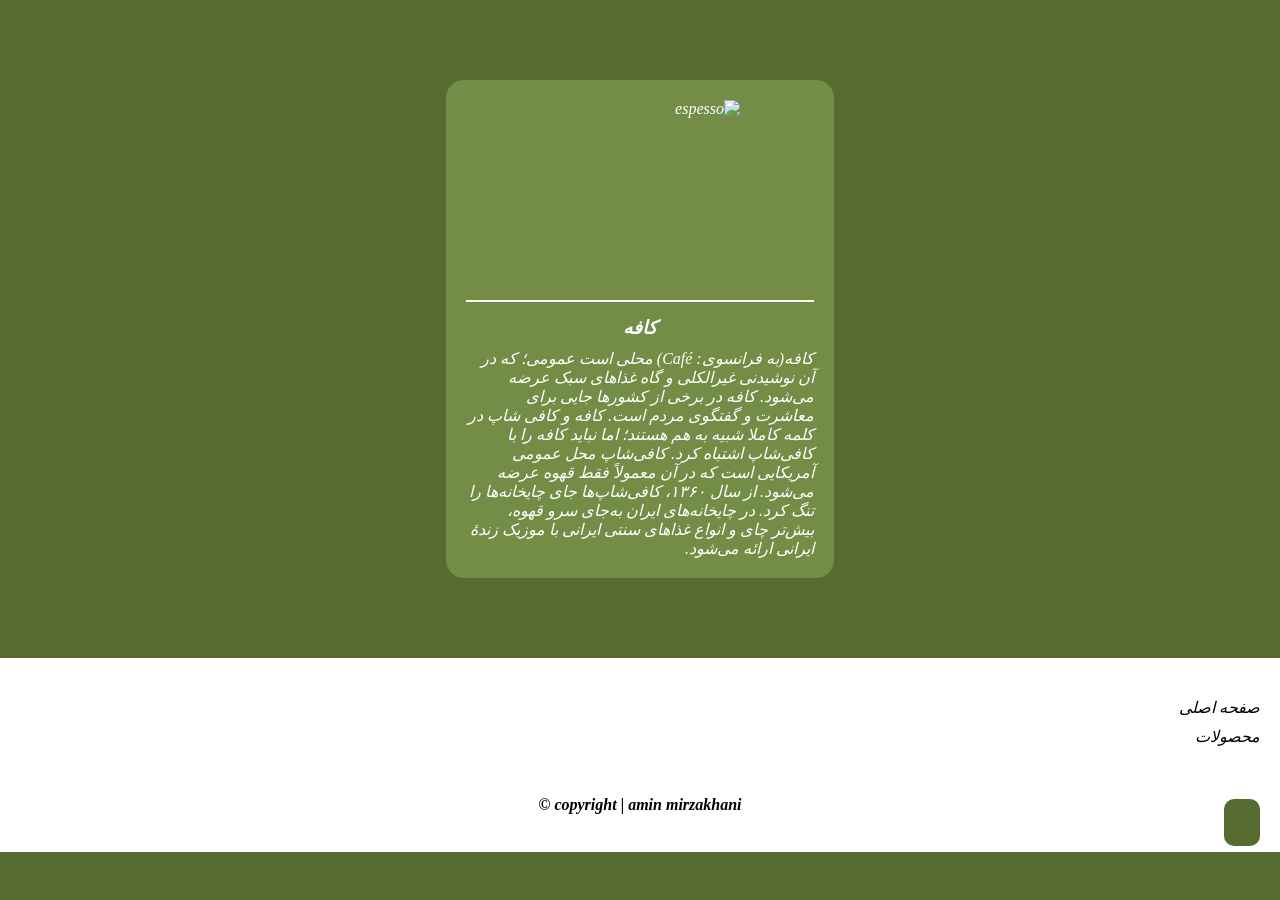
==== blog.html @ 1db36220 "Add files via upload" ====
<!DOCTYPE html>
<html lang="fa" dir="rtl">
<head>
    <meta charset="UTF-8">
    <meta name="viewport" content="width=device-width, initial-scale=1.0">
    <title>amin cشfe blog</title>
      <link rel="icon" href="./photo/لوگوی کافی شاپ.ai" type="image/ai"/>
    <link rel="stylesheet" href="https://cdnjs.cloudflare.com/ajax/libs/font-awesome/7.3.1/css/all.css" integrity="sha512-x9WwyMYBnlXMNQ6kQ/Lyzu1NqIhLQKL5Oq6xByfXuRj7s9CskyCbLv/1IjqzJmXwFXWr0ov6jBV7Qbc0hh9nHg==" crossorigin="anonymous" referrerpolicy="no-referrer">
    <link rel="stylesheet" href="./styles.css">
</head>
<body>
  <main>
      <div class="menu-list">
        <section class="menu-item">
          <img
            src="./photo/کالری-قهوه-چقدر-است.webp"
            alt="espesso"
            class="menu-img"
            width="150px"
          />
          <h3 style="text-align: center;" class="menu-title">کافه</h3>
          <div class="menu-info">
                <p>کافه(به فرانسوی: Café) محلی است عمومی؛ که در آن نوشیدنی غیرالکلی و گاه غذاهای سبک عرضه می‌شود. کافه در برخی از کشورها جایی برای معاشرت و گفتگوی مردم است. کافه و کافی شاپ در کلمه کاملا شبیه به هم هستند؛ اما نباید کافه را با کافی‌شاپ اشتباه کرد. کافی‌شاپ محل عمومی آمریکایی است که در آن معمولاً فقط قهوه عرضه می‌شود. از سال ۱۳۶۰، کافی‌شاپ‌ها جای چایخانه‌ها را تنگ کرد. در چایخانه‌های ایران به‌جای سرو قهوه، بیش‌تر چای و انواع غذاهای سنتی ایرانی با موزیک زندهٔ ایرانی ارائه می‌شود.</p>
              </div>
            </main>
        </section>
         <footer id="footer">
      <div class="footer-info-box">
        <!-- footer link -->
        <section class="footer-section">
            <ul class="footer-list">
          <li class="footer-link">
            <a href="./index.html"> <i class="fas fa-home"></i> صفحه اصلی</a>
          </li>
          <li class="footer-link">
            <a href="./products.html">
              <i class="fas fa-clipboard-list"></i>محصولات</a
            >
          </li>
        </ul>
        </section>
      </div>
      <b><p class="footer-copyright">copyright | amin mirzakhani &copy;</p></b>
      <a href="#" class="go-top-link">
        <i class="fa fa-arrow-up"></i>
      </a>
    </footer>
</body>
</html>
---- styles.css ----
*{
    margin: 0;
    padding: 0;   
}

html{
    direction: rtl;
    scroll-behavior: smooth;
}

body {
    font-style: italic;
    background: darkolivegreen;
}
ul{
    list-style-type: none;
}
a{
    text-decoration: none;
    color: inherit;
}
#header{
    background: white;
    display: flex;
    align-items: center;
    justify-content: space-between;
    border-radius: 50px;
    margin: 20px;
    padding: 10px 20px;
}
/* .logo */
#header .logo-link{
line-height: 0;
}
#header .logo-link .logo-img{
width: 60px;
}
/* header-list */
#header .navbar-list {
    display: flex;
    gap: 30px;
}
/* contact link */
#header .header-contact{
background: darkolivegreen;
color: white;
padding: 8px 13px;
border-radius: 10px;
}
#header .header-contact .contact-icon{
margin-right: 5px;
}
/* products list style */
.menu-list{
    display: flex;
    justify-content: space-around;
    flex-wrap: wrap;
    gap: 20px;
    margin: 80px 40px;
}
.menu-list .menu-item{
    background: rgba(123, 150, 76, 0.795);
border-radius: 18px;
width: 29%;
color: white;
padding: 20px;
}
img{
    /* width: 100%; */
}
.menu-list .menu-item .menu-img{
 width: 200px; 
 height: 200px;
 object-fit: contain;
 margin: 0 auto;  
 display: block;
}
.menu-list .menu-item .menu-title{
    border-top: 2px solid white;
    padding-top: 15px;
margin-bottom: 10px;
}
.menu-list .menu-item .menu-info{
    display: flex;
    justify-content: space-between;
}
.menu-list .menu-item .menu-info .order{
    background: white;
    color: black;
    padding: 5px 10px;
    border-radius: 10px;
}ّ

#footer {
padding: 20px;
 padding-top: 40px;
}

#footer .footer-info-box {
    display: flex;
    align-items: center;
    gap: 80px;
   
}
#footer .footer-info-box .footer-section {
    width: 50%;
}
#footer .footer-info-box .footer-section .footer-title {
margin-bottom: 10px;
}
#footer .footer-info-box .footer-section .footer-title .text{
    line-height: 35px;
}
#footer .footer-info-box .footer-section .footer-list .footer-link{
    margin-bottom: 10px;
}
/* copyright */
#footer .footer-copyright {
    text-align: center;
    margin-top: 40px;
}
#footer {
    background: white;
    padding: 20px;
    padding-top: 40px;
}
#footer .go-top-link{
    background: darkolivegreen;
    padding: 15px 18px;
    border-radius: 10px;
}
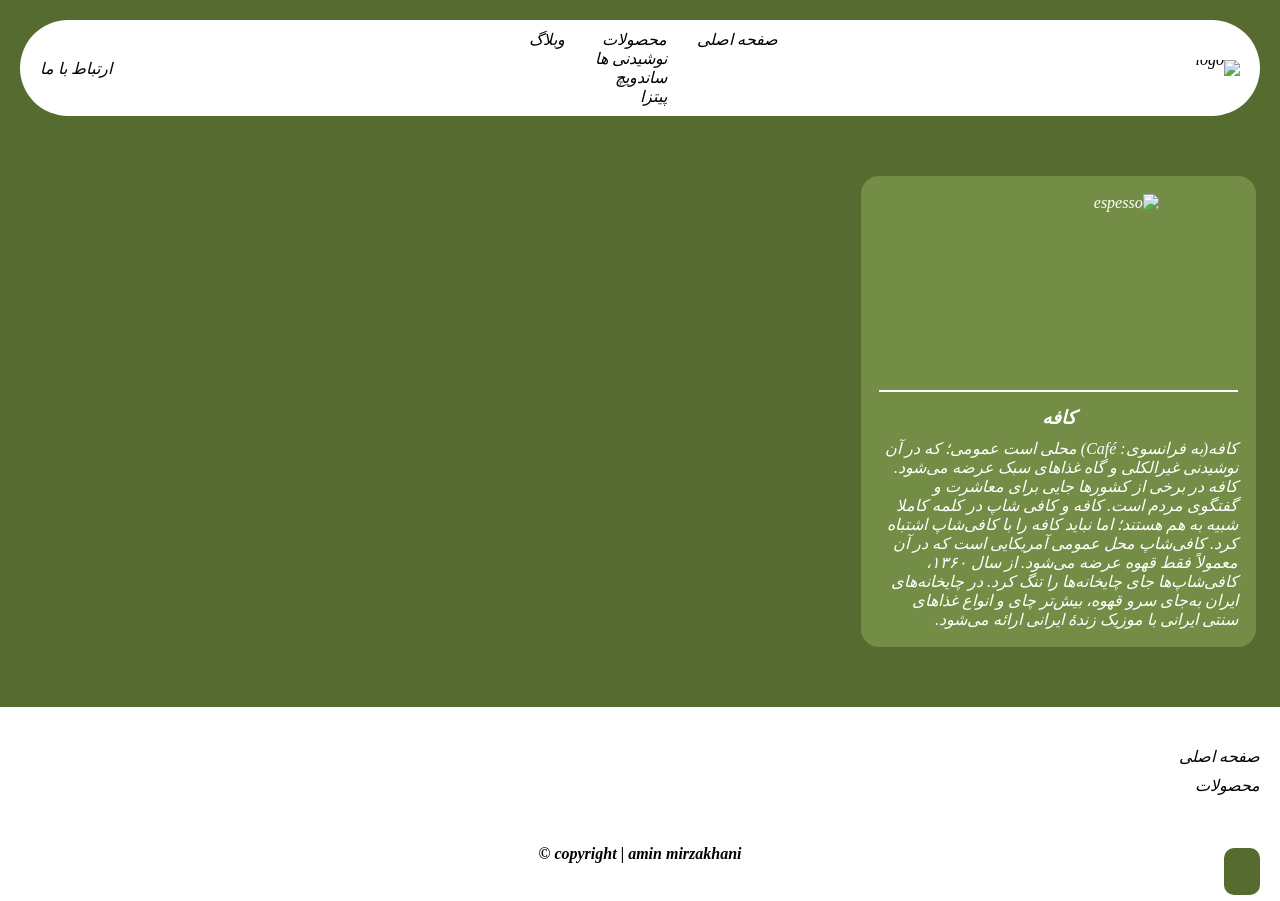
==== commit 6cb576e0: "Update blog.html" ====
--- a/blog.html
+++ b/blog.html
@@ -6,9 +6,59 @@
     <title>amin cشfe blog</title>
       <link rel="icon" href="./photo/لوگوی کافی شاپ.ai" type="image/ai"/>
     <link rel="stylesheet" href="https://cdnjs.cloudflare.com/ajax/libs/font-awesome/7.3.1/css/all.css" integrity="sha512-x9WwyMYBnlXMNQ6kQ/Lyzu1NqIhLQKL5Oq6xByfXuRj7s9CskyCbLv/1IjqzJmXwFXWr0ov6jBV7Qbc0hh9nHg==" crossorigin="anonymous" referrerpolicy="no-referrer">
+    <link rel="stylesheet" href="./blog.css">
     <link rel="stylesheet" href="./styles.css">
+    <link rel="shortcut icon" href="./photo/logo.png" type="image/x-icon">
 </head>
 <body>
+
+    <!--************* Start Header *************-->
+    <header id="header">
+      <a href="/" class="logo-link">
+        <img src="./photo/logo.png" alt="logo" class="logo-img" />
+      </a>
+
+      <!-- navbar list -->
+      <nav>
+        <ul class="navbar-list">
+          <li>
+            <a href="./index.html">
+              <i class="fas fa-home"></i>
+              صفحه اصلی</a
+            >
+          </li>
+
+          <li id="product-item">
+            <a href="#">
+              <i class="fas fa-clipboard-list"></i>
+              محصولات
+              <i class="fa fa-angle-down"></i>
+            </a>
+            <ul class="submenu">
+              <li><a href="#">نوشیدنی ها</a></li>
+              <li><a href="#">ساندویچ</a></li>
+              <li><a href="#">پیتزا</a></li>
+            </ul>
+          </li>
+
+          <li>
+            <a href="./blog.html">
+              <i class="fab fa-blogger-b"></i>
+              وبلاگ
+            </a>
+          </li>
+        </ul>
+      </nav>
+
+      <!-- contact link -->
+      <a href="#" class="header-contact-link">
+        ارتباط با ما
+        <i class="fas fa-phone contact-icon"></i>
+      </a>
+    </header>
+
+
+    <!------------------- main ------------------->
   <main>
       <div class="menu-list">
         <section class="menu-item">
@@ -46,4 +96,4 @@
       </a>
     </footer>
 </body>
-</html>+</html>
--- a/styles.css
+++ b/styles.css
@@ -130,3 +130,169 @@
     border-radius: 10px;
 }
 
+/* ==============================
+   Responsive Fix - Cafe Amin
+   ============================== */
+
+/* 1. محاسبه صحیح عرض عناصر */
+*,
+*::before,
+*::after {
+    box-sizing: border-box;
+}
+
+html {
+    width: 100%;
+}
+
+body {
+    margin: 0;
+    min-width: 0;
+    overflow-wrap: break-word;
+}
+
+/* 2. چیدمان واکنش‌گرای محصولات */
+.menu-list {
+    display: grid;
+    grid-template-columns: repeat(3, minmax(0, 1fr));
+    gap: 24px;
+    width: auto;
+    margin: 60px 24px;
+}
+
+.menu-list .menu-item {
+    width: auto;
+    min-width: 0;
+    padding: 18px;
+    border-radius: 18px;
+}
+
+/* 3. تنظیم اندازه تصاویر */
+.menu-list .menu-item .menu-img {
+    display: block;
+    width: 100%;
+    max-width: 200px;
+    height: 180px;
+    object-fit: contain;
+    margin: 0 auto 16px;
+}
+
+/* 4. جلوگیری از به‌هم‌ریختگی قیمت و دکمه */
+.menu-list .menu-item .menu-info {
+    display: flex;
+    flex-wrap: wrap;
+    align-items: center;
+    justify-content: space-between;
+    gap: 10px;
+}
+
+.menu-list .menu-item .menu-info p {
+    margin: 0;
+    min-width: 0;
+}
+
+.menu-list .menu-item .menu-info .order {
+    display: inline-block;
+    max-width: 100%;
+    text-align: center;
+    overflow-wrap: anywhere;
+}
+
+/* 5. تنظیم هدر در تبلت و صفحه‌های کوچک */
+@media (max-width: 800px) {
+    #header {
+        flex-wrap: wrap;
+        gap: 16px;
+        margin: 12px;
+        padding: 12px 16px;
+    }
+
+    #header .navbar-list {
+        flex-wrap: wrap;
+        justify-content: center;
+        gap: 12px;
+    }
+
+    .menu-list {
+        grid-template-columns: repeat(2, minmax(0, 1fr));
+        margin: 36px 16px;
+        gap: 16px;
+    }
+
+    #footer .footer-info-box {
+        flex-wrap: wrap;
+        gap: 24px;
+    }
+
+    #footer .footer-info-box .footer-section {
+        width: 100%;
+        min-width: 0;
+    }
+}
+
+/* 6. تنظیم مخصوص موبایل */
+@media (max-width: 520px) {
+    #header {
+        justify-content: center;
+        border-radius: 20px;
+    }
+
+    #header .logo-link {
+        flex-shrink: 0;
+    }
+
+    #header nav {
+        max-width: 100%;
+    }
+
+    #header .navbar-list {
+        gap: 10px;
+        padding: 0;
+        font-size: 14px;
+    }
+
+    #header .header-contact {
+        max-width: 100%;
+    }
+
+    .menu-list {
+        grid-template-columns: minmax(0, 1fr);
+        margin: 24px 12px;
+        gap: 18px;
+    }
+
+    .menu-list .menu-item {
+        padding: 16px;
+    }
+
+    .menu-list .menu-item .menu-img {
+        max-width: 220px;
+        height: 190px;
+    }
+
+    .menu-list .menu-item .menu-title {
+        text-align: center;
+    }
+
+    .menu-list .menu-item .menu-info {
+        justify-content: space-between;
+        gap: 12px;
+    }
+
+    #footer {
+        padding: 24px 16px;
+    }
+
+    #footer .footer-info-box {
+        gap: 20px;
+    }
+
+    #footer .footer-info-box .footer-section .text {
+        line-height: 2;
+    }
+
+    #footer .footer-copyright {
+        overflow-wrap: anywhere;
+    }
+}
+
